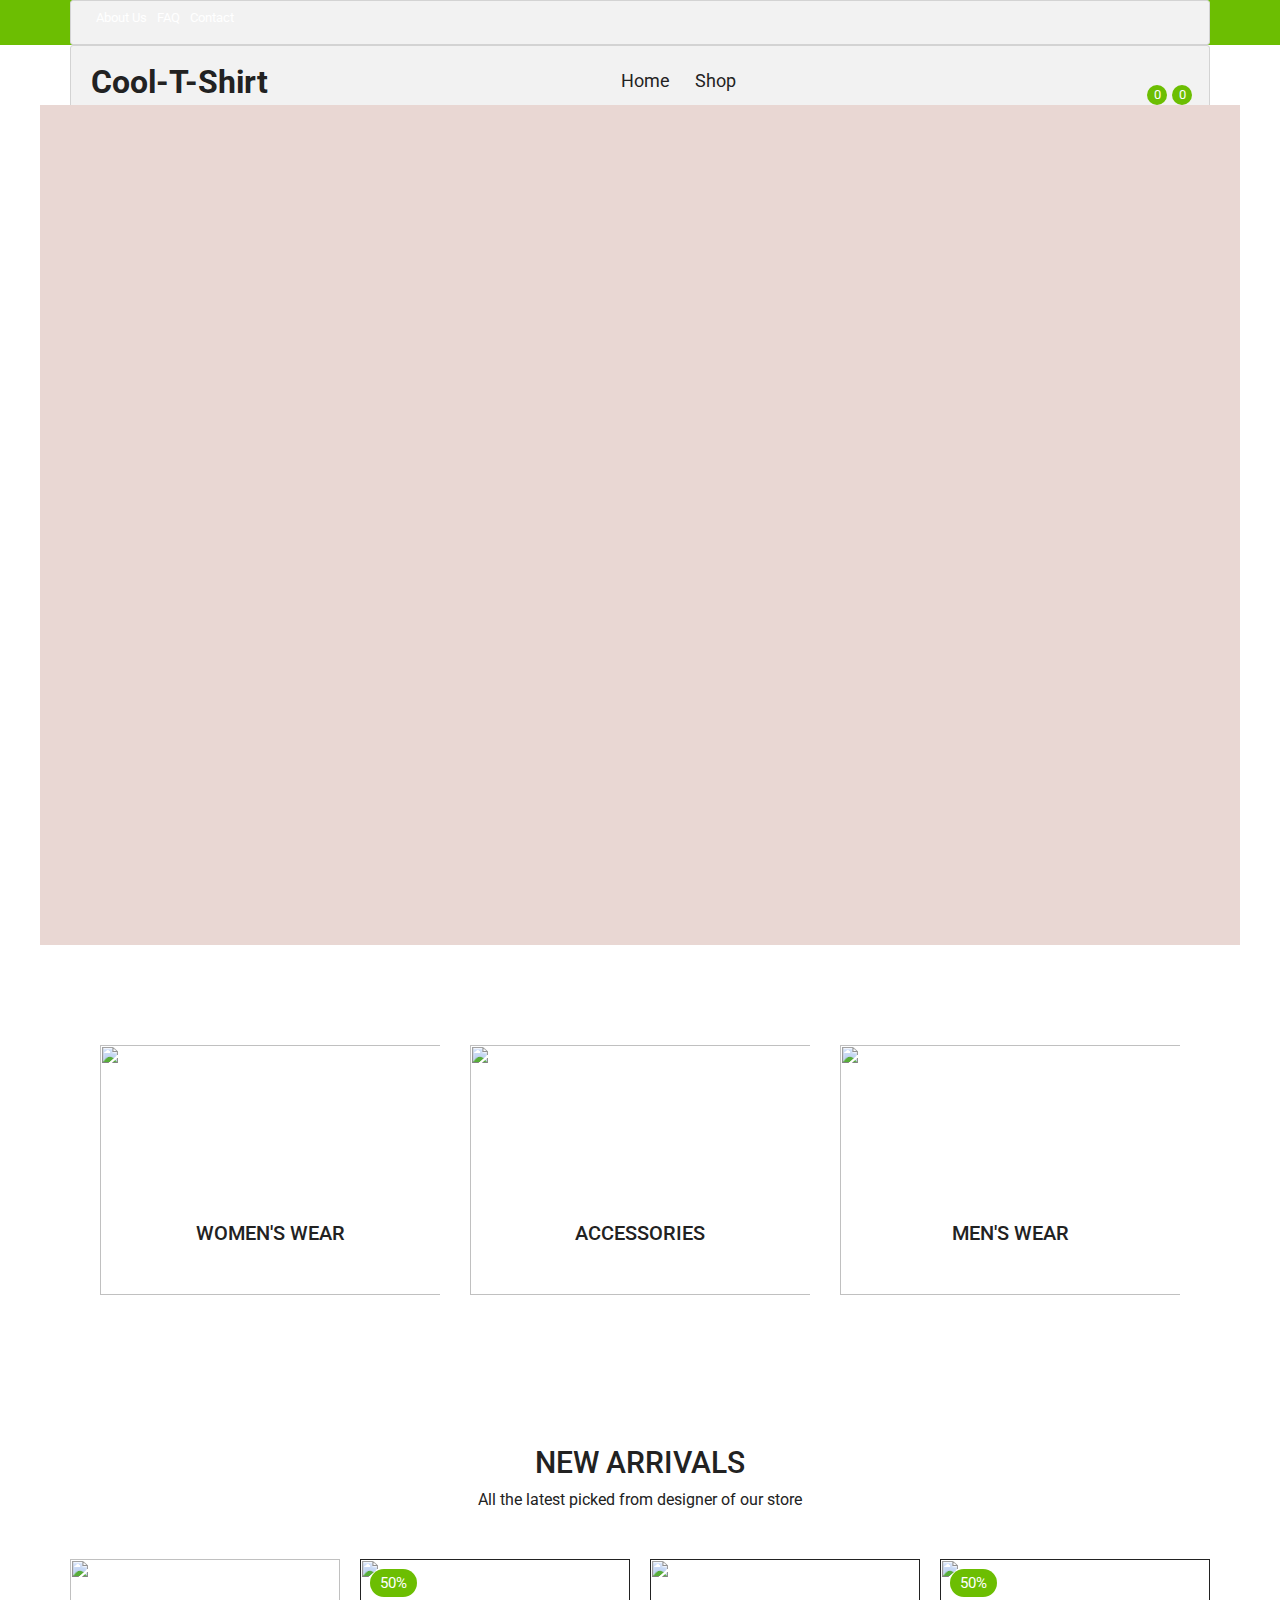
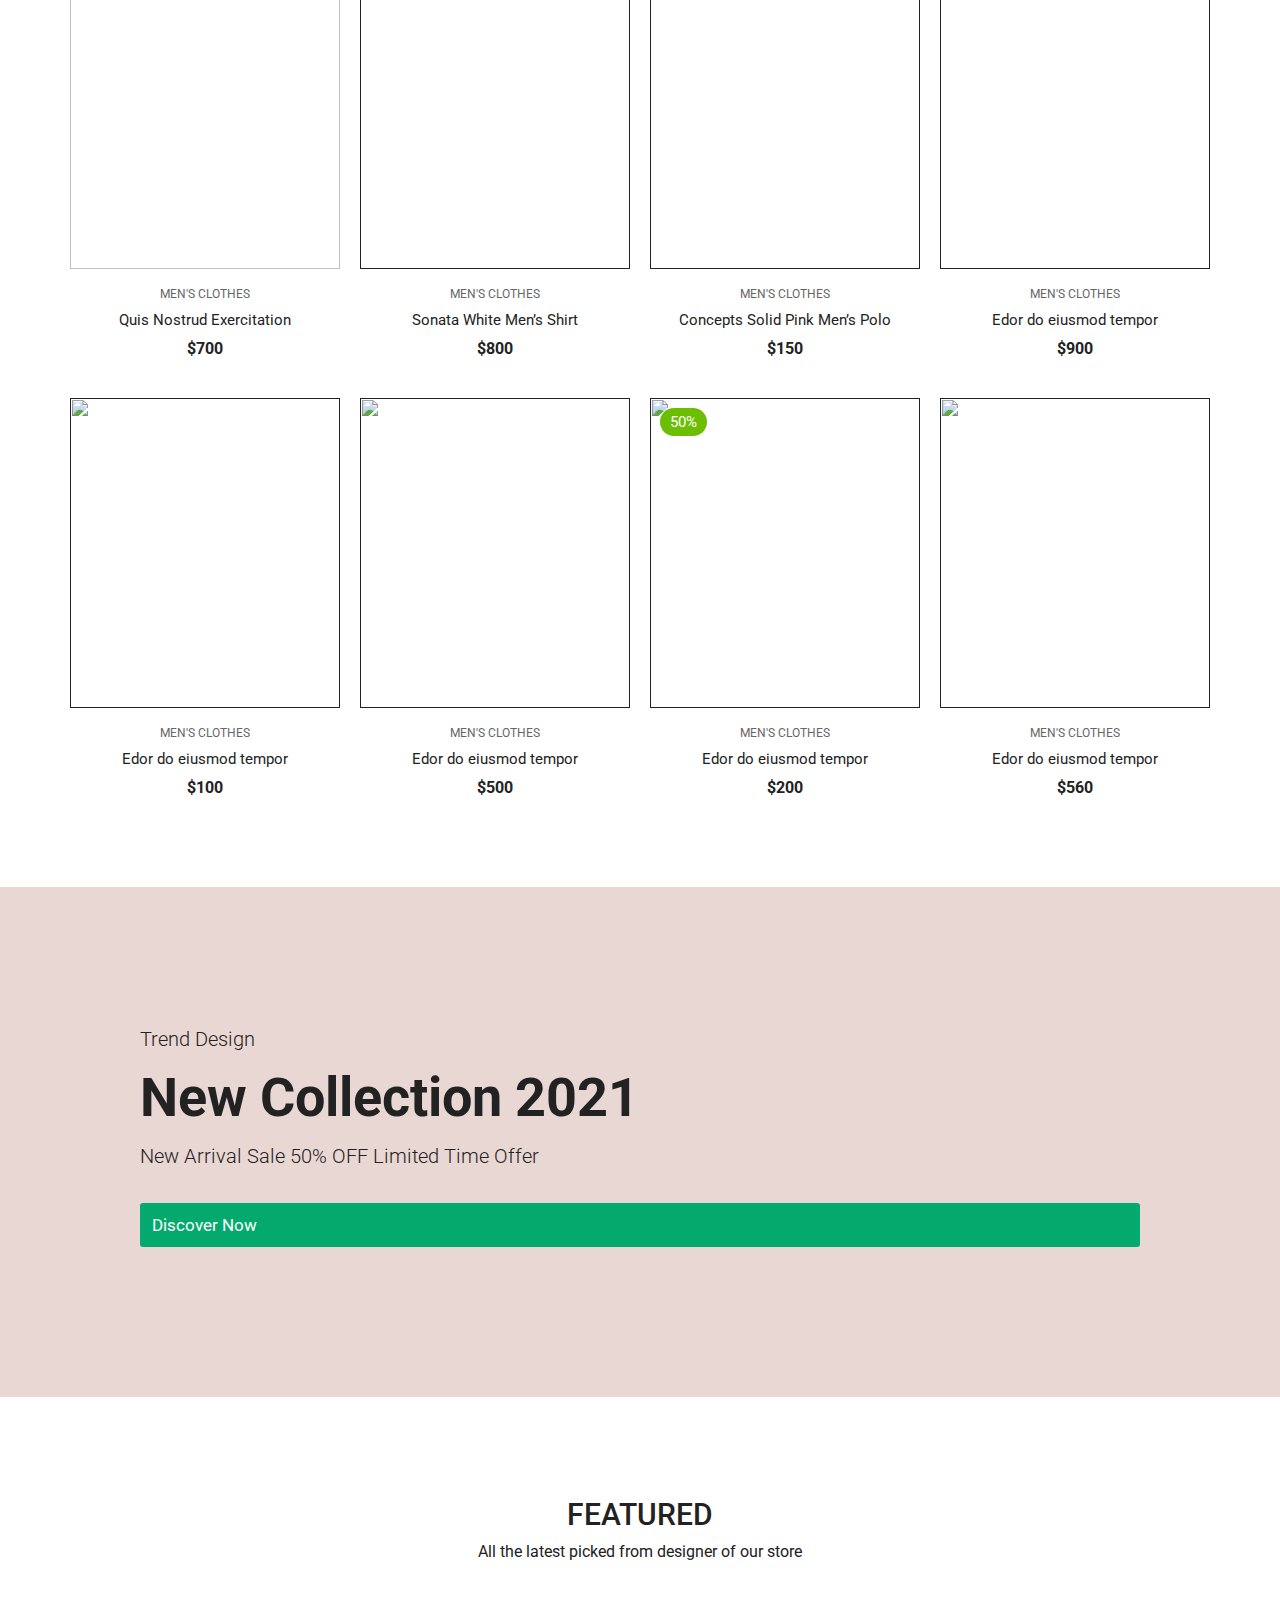
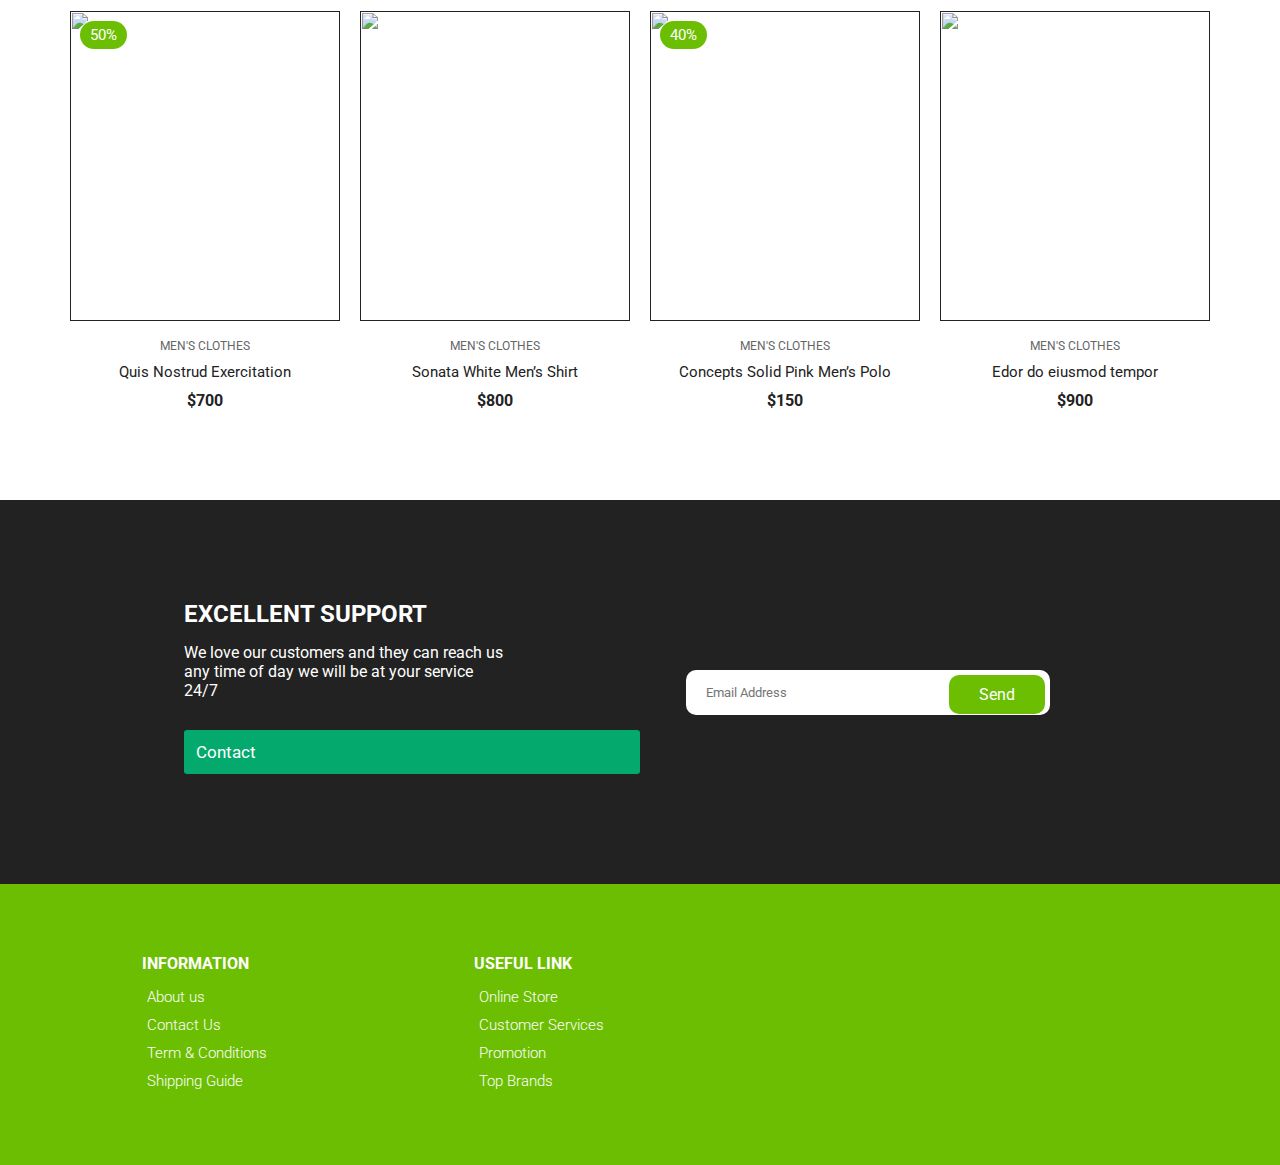
==== index.html @ 0cec09f9 "Add files via upload" ====
<!DOCTYPE html>
<html lang="en">
  <head>
    <meta charset="UTF-8" />
    <meta http-equiv="X-UA-Compatible" content="IE=edge" />
    <meta name="viewport" content="width=device-width, initial-scale=1.0" />

    
    <link rel="stylesheet" href="styles.css" >
    <title>ecommerce Website</title>
  </head>
  <body>
    <!-- Header -->
    <header class="header" id="header">
      <!-- Top Nav -->
      <div class="top-nav">
        <div class="container d-flex">
          <p</p>
          <ul class="d-flex">
            <li><a href="#">About Us</a></li>
            <li><a href="#">FAQ</a></li>
            <li><a href="#">Contact</a></li>
          </ul>
        </div>
      </div>
      <div class="navigation">
        <div class="nav-center container d-flex">
        <a href="/" class="logo"><h1>Cool-T-Shirt</h1></a>

          <ul class="nav-list d-flex">
            <li class="nav-item">
              <a href="/" class="nav-link">Home</a>
            </li>
            <li class="nav-item">
              <a href="product.html" class="nav-link">Shop</a>
            </li>

            <li class="icons d-flex">
            <a href="login.html" class="icon">
              <i class="bx bx-user"></i>
            </a>
            <div class="icon">
              <i class="bx bx-search"></i>
            </div>
            <div class="icon">
              <i class="bx bx-heart"></i>
              <span class="d-flex">0</span>
            </div>
            <a href="cart.html" class="icon">
              <i class="bx bx-cart"></i>
              <span class="d-flex">0</span>
            </a>
          </li>
          </ul>

          <div class="icons d-flex">
            <a href="login.html" class="icon">
              <i class="bx bx-user"></i>
            </a>
            <div class="icon">
              <i class="bx bx-search"></i>
            </div>
            <div class="icon">
              <i class="bx bx-heart"></i>
              <span class="d-flex">0</span>
            </div>
            <a href="cart.html" class="icon">
              <i class="bx bx-cart"></i>
              <span class="d-flex">0</span>
            </a>
          </div>

          <div class="hamburger">
            <i class="bx bx-menu-alt-left"></i>
          </div>
        </div>
      </div>

    <div class="hero">
      <div class="glide" id="glide_1">
        <div class="glide__track" data-glide-el="track">
          <ul class="glide__slides">
            <li class="glide__slide">
              <div class="center">
                <div class="left">
                  <span class="">New Inspiration 2020</span>
                  <h1 class="">NEW COLLECTION!</h1>
                  <p>Trending from men's and women's  style collection</p>
                  <a href="#" class="hero-btn">SHOP NOW</a>
                </div>
                <div class="right">
                    <img class="img1" src="./images/hero-1.png" alt="">
                </div>
              </div>
            </li>
            <li class="glide__slide">
              <div class="center">
                <div class="left">
                  <span>New Inspiration 2020</span>
                  <h1>THE PERFECT MATCH!</h1>
                  <p>Trending from men's and women's  style collection</p>
                  <a href="#" class="hero-btn">SHOP NOW</a>
                </div>
                <div class="right">
                  <img class="img2" src="./images/hero-2.png" alt="">
                </div>
              </div>
            </li>
          </ul>
        </div>
      </div>
    </div>
    </header>

    <!-- Categories Section -->
    <section class="section category">
      <div class="cat-center">
        <div class="cat">
          <img src="./images/cat3.jpg" alt="" />
          <div>
            <p>WOMEN'S WEAR</p>
          </div>
        </div>
        <div class="cat">
          <img src="./images/cat2.jpg" alt="" />
          <div>
            <p>ACCESSORIES</p>
          </div>
        </div>
        <div class="cat">
          <img src="./images/cat1.jpg" alt="" />
          <div>
            <p>MEN'S WEAR</p>
          </div>
        </div>
      </div>
    </section>

    <!-- New Arrivals -->
    <section class="section new-arrival">
      <div class="title">
        <h1>NEW ARRIVALS</h1>
        <p>All the latest picked from designer of our store</p>
      </div>

      <div class="product-center">
        <div class="product-item">
          <div class="overlay">
            <a href="productDetails.html" class="product-thumb">
              <img src="./images/product-1.jpg" alt="" />
            </a>
          </div>
          <div class="product-info">
            <span>MEN'S CLOTHES</span>
            <a href="productDetails.html">Quis Nostrud Exercitation</a>
            <h4>$700</h4>
          </div>
          <ul class="icons">
            <li><i class="bx bx-heart"></i></li>
            <li><i class="bx bx-search"></i></li>
            <li><i class="bx bx-cart"></i></li>
          </ul>
        </div>
        <div class="product-item">
          <div class="overlay">
            <a href="" class="product-thumb">
              <img src="./images/product-3.jpg" alt="" />
            </a>
            <span class="discount">50%</span>
          </div>

          <div class="product-info">
            <span>MEN'S CLOTHES</span>
            <a href="">Sonata White Men’s Shirt</a>
            <h4>$800</h4>
          </div>
          <ul class="icons">
            <li><i class="bx bx-heart"></i></li>
            <li><i class="bx bx-search"></i></li>
            <li><i class="bx bx-cart"></i></li>
          </ul>
        </div>
        <div class="product-item">
          <div class="overlay">
            <a href="" class="product-thumb">
              <img src="./images/product-2.jpg" alt="" />
            </a>
          </div>
          <div class="product-info">
            <span>MEN'S CLOTHES</span>
            <a href="">Concepts Solid Pink Men’s Polo</a>
            <h4>$150</h4>
          </div>
          <ul class="icons">
            <li><i class="bx bx-heart"></i></li>
            <li><i class="bx bx-search"></i></li>
            <li><i class="bx bx-cart"></i></li>
          </ul>
        </div>
        <div class="product-item">
          <div class="overlay">
            <a href="" class="product-thumb">
              <img src="./images/product-4.jpg" alt="" />
            </a>
            <span class="discount">50%</span>
          </div>
          <div class="product-info">
            <span>MEN'S CLOTHES</span>
            <a href="">Edor do eiusmod tempor</a>
            <h4>$900</h4>
          </div>
          <ul class="icons">
            <li><i class="bx bx-heart"></i></li>
            <li><i class="bx bx-search"></i></li>
            <li><i class="bx bx-cart"></i></li>
          </ul>
        </div>
        <div class="product-item">
          <div class="overlay">
            <a href="" class="product-thumb">
              <img src="./images/product-5.jpg" alt="" />
            </a>
          </div>
          <div class="product-info">
            <span>MEN'S CLOTHES</span>
            <a href="">Edor do eiusmod tempor</a>
            <h4>$100</h4>
          </div>
          <ul class="icons">
            <li><i class="bx bx-heart"></i></li>
            <li><i class="bx bx-search"></i></li>
            <li><i class="bx bx-cart"></i></li>
          </ul>
        </div>
        <div class="product-item">
          <div class="overlay">
            <a href="" class="product-thumb">
              <img src="./images/product-6.jpg" alt="" />
            </a>
          </div>
          <div class="product-info">
            <span>MEN'S CLOTHES</span>
            <a href="">Edor do eiusmod tempor</a>
            <h4>$500</h4>
          </div>
          <ul class="icons">
            <li><i class="bx bx-heart"></i></li>
            <li><i class="bx bx-search"></i></li>
            <li><i class="bx bx-cart"></i></li>
          </ul>
        </div>
        <div class="product-item">
          <div class="overlay">
            <a href="" class="product-thumb">
              <img src="./images/product-7.jpg" alt="" />
            </a>
            <span class="discount">50%</span>
          </div>
          <div class="product-info">
            <span>MEN'S CLOTHES</span>
            <a href="">Edor do eiusmod tempor</a>
            <h4>$200</h4>
          </div>
          <ul class="icons">
            <li><i class="bx bx-heart"></i></li>
            <li><i class="bx bx-search"></i></li>
            <li><i class="bx bx-cart"></i></li>
          </ul>
        </div>
        <div class="product-item">
          <div class="overlay">
            <a href="" class="product-thumb">
              <img src="./images/product-2.jpg" alt="" />
            </a>
          </div>
          <div class="product-info">
            <span>MEN'S CLOTHES</span>
            <a href="">Edor do eiusmod tempor</a>
            <h4>$560</h4>
          </div>
          <ul class="icons">
            <li><i class="bx bx-heart"></i></li>
            <li><i class="bx bx-search"></i></li>
            <li><i class="bx bx-cart"></i></li>
          </ul>
        </div>
      </div>
    </section>


    <!-- Promo -->

    <section class="section banner">
<div class="left">
  <span class="trend">Trend Design</span>
  <h1>New Collection 2021</h1>
  <p>New Arrival <span class="color">Sale 50% OFF</span> Limited Time Offer</p>
  <a href="#" class="btn btn-1">Discover Now</a>
</div>
<div class="right">
  <img src="./images/banner.png" alt="">
</div>
    </section>




    <!-- Featured -->

    <section class="section new-arrival">
      <div class="title">
        <h1>Featured</h1>
        <p>All the latest picked from designer of our store</p>
      </div>

      <div class="product-center">
        <div class="product-item">
          <div class="overlay">
            <a href="" class="product-thumb">
              <img src="./images/product-7.jpg" alt="" />
            </a>
            <span class="discount">50%</span>
          </div>
          <div class="product-info">
            <span>MEN'S CLOTHES</span>
            <a href="">Quis Nostrud Exercitation</a>
            <h4>$700</h4>
          </div>
          <ul class="icons">
            <li><i class="bx bx-heart"></i></li>
            <li><i class="bx bx-search"></i></li>
            <li><i class="bx bx-cart"></i></li>
          </ul>
        </div>
        <div class="product-item">
          <div class="overlay">
            <a href="" class="product-thumb">
              <img src="./images/product-4.jpg" alt="" />
            </a>
          </div>

          <div class="product-info">
            <span>MEN'S CLOTHES</span>
            <a href="">Sonata White Men’s Shirt</a>
            <h4>$800</h4>
          </div>
          <ul class="icons">
            <li><i class="bx bx-heart"></i></li>
            <li><i class="bx bx-search"></i></li>
            <li><i class="bx bx-cart"></i></li>
          </ul>
        </div>
        <div class="product-item">
          <div class="overlay">
            <a href="" class="product-thumb">
              <img src="./images/product-1.jpg" alt="" />
            </a>
            <span class="discount">40%</span>
          </div>
          <div class="product-info">
            <span>MEN'S CLOTHES</span>
            <a href="">Concepts Solid Pink Men’s Polo</a>
            <h4>$150</h4>
          </div>
          <ul class="icons">
            <li><i class="bx bx-heart"></i></li>
            <li><i class="bx bx-search"></i></li>
            <li><i class="bx bx-cart"></i></li>
          </ul>
        </div>
        <div class="product-item">
          <div class="overlay">
            <a href="" class="product-thumb">
              <img src="./images/product-6.jpg" alt="" />
            </a>
          </div>
          <div class="product-info">
            <span>MEN'S CLOTHES</span>
            <a href="">Edor do eiusmod tempor</a>
            <h4>$900</h4>
          </div>
          <ul class="icons">
            <li><i class="bx bx-heart"></i></li>
            <li><i class="bx bx-search"></i></li>
            <li><i class="bx bx-cart"></i></li>
          </ul>
        </div>

    </section>

    <!-- Contact -->
    <section class="section contact">
      <div class="row">
        <div class="col">
          <h2>EXCELLENT SUPPORT</h2>
          <p>We love our customers and they can reach us any time
          of day we will be at your service 24/7</p>
          <a href="" class="btn btn-1">Contact</a>
        </div>
        <div class="col">
          <form action="">
            <div>
              <input type="email" placeholder="Email Address">
            <a href="">Send</a>
            </div>
          </form>
        </div>
      </div>
    </section>

    <!-- Footer -->
    <footer class="footer">
      <div class="row">
        <div class="col d-flex">
          <h4>INFORMATION</h4>
          <a href="">About us</a>
          <a href="">Contact Us</a>
          <a href="">Term & Conditions</a>
          <a href="">Shipping Guide</a>
        </div>
        <div class="col d-flex">
          <h4>USEFUL LINK</h4>
          <a href="">Online Store</a>
          <a href="">Customer Services</a>
          <a href="">Promotion</a>
          <a href="">Top Brands</a>
        </div>
        <div class="col d-flex">
          <span><i class='bx bxl-facebook-square'></i></span>
          <span><i class='bx bxl-instagram-alt' ></i></span>
          <span><i class='bx bxl-github' ></i></span>
          <span><i class='bx bxl-twitter' ></i></span>
          <span><i class='bx bxl-pinterest' ></i></span>
        </div>
      </div>
    </footer>


  <!-- PopUp -->
  <div class="popup hide-popup">
    <div class="popup-content">
      <div class="popup-close">
        <i class='bx bx-x'></i>
      </div>
      <div class="popup-left">
        <div class="popup-img-container">
          <img class="popup-img" src="./images/popup.jpg" alt="popup">
        </div>
      </div>
      <div class="popup-right">
        <div class="right-content">
          <h1>Get Discount <span>50%</span> Off</h1>
          <p>Sign up to our newsletter and save 30% for you next purchase. No spam, we promise!
          </p>
          <form action="#">
            <input type="email" placeholder="Enter your email..." class="popup-form">
            <a href="#">Subscribe</a>
          </form>
        </div>
      </div>
    </div>
  </div>

  </body>
  <script src="https://cdnjs.cloudflare.com/ajax/libs/Glide.js/3.4.1/glide.min.js"></script>
  <script src="./js/slider.js"></script>
  <script src="./js/index.js"></script>
</html>
---- styles.css ----
@import url("https://fonts.googleapis.com/css2?family=Roboto:wght@100;300;400;500;700&display=swap");
/* Color Variables */
:root {
  --white: #fff;
  --black: #222;
  --green: #6cbe02;
  --grey1: #f0f0f0;
  --grey2: #e9d7d3;
}

/* Basic Reset */
*,
*::before,
*::after {
  margin: 0;
  padding: 0;
  box-sizing: inherit;
}

html {
  box-sizing: border-box;
  font-size: 62.5%;
}

body {
  font-family: "Roboto", sans-serif;
  font-size: 1.6rem;
  background-color: var(--white);
  color: var(--black);
  font-weight: 400;
  font-style: normal;
}

a {
  text-decoration: none;
  color: var(--black);
}

li {
  list-style: none;
}

.container {
  max-width: 114rem;
  margin: 0 auto;
  padding: 0 3rem;
}

.d-flex {
  display: flex;
  align-items: center;
}

/*
=================
Header
=================
*/

.header {
  position: relative;
  min-height: 100vh;
  overflow-x: hidden;
}

.top-nav {
  background-color: var(--green);
  font-size: 1.3rem;
  color: var(--white);
}

.top-nav div {
  justify-content: space-between;
  height: 4.5rem;
}

.top-nav a {
  color: var(--white);
  padding: 0 0.5rem;
}

/*
=================
Navigation
=================
*/
.navigation {
  height: 6rem;
  line-height: 6rem;
}

.nav-center {
  justify-content: space-between;
}

.nav-list .icons {
  display: none;
}

.nav-center .nav-item:not(:last-child) {
  margin-right: 0.5rem;
}

.nav-center .nav-link {
  font-size: 1.8rem;
  padding: 1rem;
}

.nav-center .nav-link:hover {
  color: var(--green);
}

.nav-center .hamburger {
  display: none;
  font-size: 2.3rem;
  color: var(--black);
  cursor: pointer;
}

/* Icons */

.icon {
  cursor: pointer;
  font-size: 2.5rem;
  padding: 0 1rem;
  color: #555;
  position: relative;
}

.icon:not(:last-child) {
  margin-right: 0.5rem;
}

.icon span {
  position: absolute;
  top: 3px;
  right: -3px;
  background-color: var(--green);
  color: var(--white);
  border-radius: 50%;
  font-size: 1.3rem;
  height: 2rem;
  width: 2rem;
  justify-content: center;
}

@media only screen and (max-width: 768px) {
  .nav-list {
    position: fixed;
    top: 12%;
    left: -35rem;
    flex-direction: column;
    align-items: flex-start;
    box-shadow: 5px 5px 10px rgba(0, 0, 0, 0.2);
    background-color: white;
    height: 100%;
    width: 0%;
    max-width: 35rem;
    z-index: 100;
    transition: all 300ms ease-in-out;
  }

  .nav-list.open {
    left: 0;
    width: 100%;
  }

  .nav-list .nav-item {
    margin: 0 0 1rem 0;
    width: 100%;
  }

  .nav-list .nav-link {
    font-size: 2rem;
    color: var(--black);
  }

  .nav-center .hamburger {
    display: block;
    color: var(--black);
    font-size: 3rem;
  }

  .icons {
    display: none;
  }

  .nav-list .icons {
    display: flex;
  }

  .top-nav ul {
    display: none;
  }

  .top-nav div {
    justify-content: center;
    height: 3rem;
  }
}

/*
=================
Hero Area
=================
*/

.hero,
.hero .glide__slides {
  background-color: var(--grey2);
  position: relative;
  height: calc(100vh - 6rem);
  margin: 0 4rem;
  overflow: hidden;
}

.hero .center {
  display: flex;
  align-items: center;
  justify-content: center;
  position: relative;
  height: 100%;
  padding-top: 3rem;
}

.hero .left {
  position: absolute;
  top: 0%;
  left: 0;
  opacity: 0;
  transition: all 1000ms ease-in-out;
}

.hero .left h1 {
  font-size: 5rem;
  margin: 1rem 0;
}

.hero .left p {
  font-size: 1.6rem;
  margin-bottom: 1rem;
}

.hero .left .hero-btn {
  display: inline-block;
  padding: 1rem 3rem;
  font-size: 1.6rem;
  margin-top: 1rem;
  background-color: var(--green);
  color: white;
}

.hero .right {
  flex: 0 0 50%;
  height: 100%;
  position: relative;
  text-align: center;
}

.hero .right img {
  position: absolute;
  width: 55rem;
  opacity: 0;
  transition: all 1000ms ease-in-out;
}

.center .right img.img1 {
  width: 85%;
  right: -25%;
  bottom: -50%;
}

.center .right img.img2 {
  width: 90%;
  right: -40%;
  bottom: -40%;
}

.glide__slide--active .center .right img {
  bottom: -3%;
  opacity: 1;
}

.glide__slide--active .left {
  opacity: 1;
  top: 35%;
}

/*
======================
Hero Media Query
======================
*/
@media only screen and (max-width: 999px) {
  .glide__slide--active .left {
    top: 15%;
  }

  .center .right img.img1 {
    width: 90%;
  }

  .center .right img.img2 {
    width: 100%;
  }
}

@media only screen and (max-width: 567px) {
  .center .right img.img1 {
    width: 30rem;
  }

  .center .right img.img2 {
    width: 33rem;
  }

  .hero,
  .hero .glide__slides {
    margin: 0;
    padding: 0 3rem;
  }

  .hero .left h1 {
    font-size: 3rem;
  }

  .hero .left span {
    font-size: 1.4rem;
  }
  .hero .left p {
    font-size: 1.5rem;
    width: 80%;
  }
}

/* Category Section */
.section {
  padding: 10rem 0 5rem 0;
  overflow: hidden;
}

.cat-center {
  display: flex;
  align-items: center;
  justify-content: center;
  max-width: 114rem;
  margin: auto;
  padding: 0 3rem;
}

.cat-center .cat {
  max-width: 37rem;
  height: 25rem;
  overflow: hidden;
  position: relative;
  cursor: pointer;
  text-align: center;
}

.cat-center .cat:not(:last-child) {
  margin-right: 3rem;
}

.cat-center .cat img {
  width: 36.5rem;
  height: 100%;
  margin: auto;
  object-fit: cover;
  transition: all 2s ease;
}

.cat-center .cat:hover img {
  transform: scale(1.1);
}

.cat-center .cat div {
  position: absolute;
  bottom: 15%;
  left: 50%;
  transform: translateX(-50%);
  background-color: var(--white);
  width: 18rem;
  height: 5rem;
  line-height: 5rem;
  text-align: center;
  font-size: 2rem;
  font-weight: 500;
}

@media only screen and (max-width: 1200px) {
  .cat-center .cat img {
    width: 30rem;
  }
}

@media only screen and (max-width: 967px) {
  .cat-center .cat {
    max-width: 25rem;
    height: 20rem;
  }

  .cat-center .cat img {
    width: 25rem;
  }
}

@media only screen and (max-width: 768px) {
  .section {
    padding: 5rem 0;
  }

  .cat-center {
    flex-direction: column;
    padding: 3rem;
  }

  .cat-center .cat {
    max-width: 100%;
    height: 30rem;
  }

  .cat-center .cat:not(:last-child) {
    margin-right: 0rem;
    margin-bottom: 5rem;
  }

  .cat-center .cat img {
    width: 100%;
  }
}

/* New Arrivals */
.title {
  text-align: center;
  margin-bottom: 5rem;
}

.title h1 {
  font-size: 3rem;
  text-transform: uppercase;
  margin-bottom: 1rem;
  font-weight: 500;
}

.product-center {
  display: flex;
  align-items: center;
  justify-content: center;
  flex-wrap: wrap;
  max-width: 120rem;
  margin: 0 auto;
  padding: 0 2rem;
}

.product-item {
  position: relative;
  width: 27rem;
  margin: 0 auto;
  margin-bottom: 3rem;
}

.product-thumb img {
  width: 100%;
  height: 31rem;
  object-fit: cover;
  transition: all 500ms linear;
}

.product-info {
  padding: 1rem;
  text-align: center;
}

.product-info span {
  display: inline-block;
  font-size: 1.2rem;
  color: #666;
  margin-bottom: 1rem;
}

.product-info a {
  font-size: 1.5rem;
  display: block;
  margin-bottom: 1rem;
  transition: all 300ms ease;
}

.product-info a:hover {
  color: var(--green);
}

.product-item .icons {
  position: absolute;
  left: 50%;
  top: 35%;
  transform: translateX(-50%);
  display: flex;
  align-items: center;
}

.product-item .icons li {
  background-color: var(--white);
  text-align: center;
  padding: 1rem 1.5rem;
  font-size: 2.3rem;
  cursor: pointer;
  transition: 300ms ease-out;
  transform: translateY(20px);
  visibility: hidden;
  opacity: 0;
}

.product-item .icons li:first-child {
  transition-delay: 0.1s;
}

.product-item .icons li:nth-child(2) {
  transition-delay: 0.2s;
}

.product-item .icons li:nth-child(3) {
  transition-delay: 0.3s;
}

.product-item:hover .icons li {
  visibility: visible;
  opacity: 1;
  transform: translateY(0);
}

.product-item .icons li:not(:last-child) {
  margin-right: 0.5rem;
}

.product-item .icons li:hover {
  background-color: var(--green);
  color: var(--white);
}

.product-item .overlay {
  position: relative;
  overflow: hidden;
  cursor: pointer;
  width: 100%;
}

.product-item .overlay::after {
  content: "";
  position: absolute;
  top: 0;
  left: 0;
  width: 100%;
  height: 100%;
  background-color: rgba(0, 0, 0, 0.5);
  visibility: hidden;
  opacity: 0;
  transition: 300ms ease-out;
}

.product-item:hover .overlay::after {
  visibility: visible;
  opacity: 1;
}

.product-item:hover .product-thumb img {
  transform: scale(1.1);
}

.product-item .discount {
  position: absolute;
  top: 1rem;
  left: 1rem;
  background-color: var(--green);
  padding: 0.5rem 1rem;
  color: var(--white);
  border-radius: 2rem;
  font-size: 1.5rem;
}

@media only screen and (max-width: 567px) {
  .product-center {
    max-width: 100%;
    padding: 0 1rem;
  }

  .product-item {
    width: 40%;
    margin-bottom: 3rem;
  }

  .product-thumb img {
    height: 20rem;
  }

  .product-item {
    margin-right: 2rem;
  }

  .product-item .icons li {
    padding: 0.5rem 1rem;
    font-size: 1.8rem;
  }
}

/* Banner */

.banner {
  position: relative;
  background-color: var(--grey2);
  padding: 14rem;
}

.banner .right img {
  position: absolute;
  bottom: 0;
  right: 0;
  width: 75rem;
}

.banner .trend,
.banner p {
  display: block;
  font-size: 2rem;
  font-weight: 300;
  margin-bottom: 1.5rem;
}

.banner h1 {
  font-size: 5.4rem;
  color: var(--black);
  margin-bottom: 1.5rem;
}

.banner .btn {
  display: inline-block;
  margin-top: 2rem;
}

@media only screen and (max-width: 1200px) {
  .banner {
    padding: 14rem 2rem;
  }

  .banner .right img {
    right: -6%;
    width: 70rem;
  }
}

@media only screen and (max-width: 996px) {
  .banner {
    padding: 8rem 2rem;
  }

  .banner .trend,
  .banner p {
    font-size: 1.5rem;
  }

  .banner h1 {
    font-size: 4rem;
  }

  .banner .right img {
    right: -6%;
    width: 50rem;
  }
}

@media only screen and (max-width: 768px) {
  .banner {
    display: grid;
    grid-template-columns: 1fr;
    height: 80vh;
  }

  .banner .left {
    width: 100%;
    margin-bottom: 3rem;
  }

  .banner .right {
    flex: 0 0 50%;
  }

  .banner .right img {
    right: 0;
    width: 50rem;
    left: 50%;
    transform: translateX(-50%);
  }
}

@media only screen and (max-width: 567px) {
  .banner {
    padding: 8rem 5rem;
  }

  .banner .trend,
  .banner p {
    font-size: 1.3rem;
    margin-bottom: 1rem;
  }

  .banner h1 {
    font-size: 3rem;
    margin-bottom: 1rem;
  }

  .banner .btn {
    padding: 0.8rem 1.7rem;
    font-size: 1.4rem;
  }

  .banner .right img {
    width: 45rem;
  }
}

/* Contact */
.contact {
  background-color: var(--black);
  color: var(--white);
  padding: 10rem 20rem;
}

.contact .row {
  display: grid;
  grid-template-columns: 1fr 1fr;
  align-items: center;
}

.contact .row .col h2 {
  margin-bottom: 1.5rem;
}

.contact .row .col p {
  width: 70%;
  margin-bottom: 2rem;
}

.btn-1 {
  background-color: var(--green);
  color: var(--white);
  display: inline-block;
  border-radius: 1rem;
  padding: 1rem 2rem;
}

.contact form div {
  position: relative;
  width: 80%;
  margin: 0 auto;
}

.contact form input {
  font-family: "Roboto", sans-serif;
  text-indent: 2rem;
  width: 100%;
  border-radius: 1rem;
  padding: 1.5rem 0;
  outline: none;
  border: none;
}

.contact form a {
  position: absolute;
  top: 0;
  right: 0;
  background-color: var(--green);
  color: white;
  margin: 0.5rem;
  padding: 1rem 3rem;
  border-radius: 1rem;
}

@media only screen and (max-width: 996px) {
  .contact {
    padding: 8rem 8rem;
  }
}

@media only screen and (max-width: 768px) {
  .contact .row {
    grid-template-columns: 1fr;
    gap: 5rem 0;
  }

  .contact form div {
    width: 100%;
  }
}

@media only screen and (max-width: 567px) {
  .contact {
    padding: 8rem 1rem;
  }
}

/* Footer */
.footer {
  padding: 7rem 1rem;
  background-color: var(--green);
}

footer .row {
  display: grid;
  grid-template-columns: 1fr 1fr 1fr;
  max-width: 99.6rem;
  margin: 0 auto;
}

.footer .col {
  flex-direction: column;
  color: var(--white);
  align-items: flex-start;
}

.footer .col:last-child {
  flex-direction: row;
  justify-content: center;
}

.footer .col:last-child span {
  font-size: 2.5rem;
  margin-right: 0.5rem;
  color: var(--white);
}

.footer .col a {
  color: var(--white);
  font-size: 1.5rem;
  padding: 0.5rem;
  font-weight: 300;
}

.footer .col h4 {
  margin-bottom: 1rem;
}

@media only screen and (max-width: 567px) {
  footer .row {
    grid-template-columns: 1fr;
    row-gap: 3rem;
  }
}

/* Popup */
.popup {
  position: fixed;
  top: 0;
  left: 0;
  width: 100%;
  height: 100vh;
  background-color: rgba(0, 0, 0, 0.5);
  z-index: 9999;
  transition: 0.3s;
  transform: scale(1);
}

.popup-content {
  position: absolute;
  top: 50%;
  left: 50%;
  width: 90%;
  margin: 0 auto;
  height: 55rem;
  transform: translate(-50%, -50%);
  padding: 1.6rem;
  display: table;
  overflow: hidden;
  background-color: var(--white);
}

.popup-close {
  display: flex;
  align-items: center;
  justify-content: center;
  position: absolute;
  top: 2rem;
  right: 2rem;
  padding: 0.5rem;
  background-color: var(--green);
  border-radius: 50%;
  cursor: pointer;
}

.popup-close {
  font-size: 3rem;
  color: white;
}

.popup-left {
  display: table-cell;
  width: 50%;
  height: 100%;
  vertical-align: middle;
}

.popup-right {
  display: table-cell;
  width: 50%;
  vertical-align: middle;
  padding: 3rem 5rem;
}

.popup-img-container {
  width: 100%;
  overflow: hidden;
}

.popup-img-container img.popup-img {
  display: block;
  width: 60rem;
  height: 45rem;
  max-width: 100%;
  border-radius: 1rem;
  object-fit: cover;
}

.right-content {
  text-align: center;
  width: 85%;
  margin: 0 auto;
}

.right-content h1 {
  font-size: 4rem;
  color: #000;
  margin-bottom: 1.6rem;
}

.right-content h1 span {
  color: var(--green);
}

.right-content p {
  font-size: 1.6rem;
  color: #555;
  margin-bottom: 1.6rem;
}

.popup-form {
  width: 100%;
  padding: 1.5rem 0;
  text-indent: 1rem;
  margin-bottom: 1.6rem;
  border-radius: 3rem;
  background-color: var(--green);
  color: white;
  font-size: 1.8rem;
  border: none;
}

.popup-form::placeholder {
  color: white;
}

.popup-form:focus {
  outline: none;
}

.right-content a:link,
.right-content a:visited {
  display: inline-block;
  padding: 1.8rem 5rem;
  border-radius: 3rem;
  font-weight: 700;
  color: var(--white);
  background-color: var(--black);
  border: 1px solid var(--grey2);
  transition: 0.3s;
}

.right-content a:hover {
  background-color: var(--green);
  border: 1px solid var(--grey2);
  color: var(--black);
}

.hide-popup {
  transform: scale(0.2);
  opacity: 0;
  visibility: hidden;
}

@media only screen and (max-width: 1200px) {
  .right-content {
    width: 100%;
  }

  .right-content h1 {
    font-size: 3.5rem;
    margin-bottom: 1.3rem;
  }
}

@media only screen and (max-width: 998px) {
  .popup-right {
    width: 100%;
  }

  .popup-left {
    display: none;
  }

  .right-content h1 {
    font-size: 5rem;
  }
}

@media only screen and (max-width: 768px) {
  .right-content h1 {
    font-size: 4rem;
  }

  .right-content p {
    font-size: 1.6rem;
  }

  .popup-form {
    width: 90%;
    margin: 0 auto;
    padding: 1.8rem 0;
    margin-bottom: 1.5rem;
  }

  .goto-top:link,
  .goto-top:visited {
    right: 5%;
    bottom: 5%;
  }
}

@media only screen and (max-width: 568px) {
  .popup-right {
    padding: 0 1.6rem;
  }

  .popup-content {
    height: 35rem;
    width: 90%;
    margin: 0 auto;
  }

  .right-content {
    width: 100%;
  }

  .right-content h1 {
    font-size: 3rem;
  }

  .right-content p {
    font-size: 1.4rem;
  }

  .popup-form {
    width: 100%;
    padding: 1.5rem 0;
    margin-bottom: 1.3rem;
  }

  .right-content a:link,
  .right-content a:visited {
    padding: 1.5rem 3rem;
  }

  .popup-close {
    top: 1rem;
    right: 1rem;
    padding: 0.5rem;
  }
}

/* All Products */
.section .top {
  display: flex;
  align-items: center;
  justify-content: space-between;
  margin-bottom: 4rem;
}

.all-products .top select {
  font-family: "Poppins", sans-serif;
  width: 20rem;
  padding: 1rem;
  border: 1px solid #ccc;
  appearance: none;
  outline: none;
}

form {
  position: relative;
  z-index: 1;
}

form span {
  position: absolute;
  top: 50%;
  right: 1rem;
  transform: translateY(-50%);
  font-size: 2rem;
  z-index: 0;
}

@media only screen and (max-width: 768px) {
  .all-products .top select {
    width: 15rem;
  }
}

/* Pagination */
.pagination {
  display: flex;
  align-items: center;
  padding: 3rem 0 5rem 0;
}

.pagination span {
  display: inline-block;
  padding: 1rem 1.5rem;
  border: 1px solid var(--green);
  font-size: 1.8rem;
  margin-bottom: 2rem;
  cursor: pointer;
  transition: all 300ms ease-in-out;
}

.pagination span:hover {
  border: 1px solid var(--green);
  background-color: var(--green);
  color: #fff;
}

/* Cart Items */
.cart {
  margin: 10rem auto;
}

table {
  width: 100%;
  border-collapse: collapse;
}

.cart-info {
  display: flex;
  flex-wrap: wrap;
}

th {
  text-align: left;
  padding: 0.5rem;
  color: #fff;
  background-color: var(--green);
  font-weight: normal;
}

td {
  padding: 1rem 0.5rem;
}

td input {
  width: 5rem;
  height: 3rem;
  padding: 0.5rem;
}

td a {
  color: orangered;
  font-size: 1.4rem;
}

td img {
  width: 8rem;
  height: 8rem;
  margin-right: 1rem;
}

.total-price {
  display: flex;
  align-items: flex-end;
  flex-direction: column;
  margin-top: 2rem;
}

.total-price table {
  border-top: 3px solid var(--green);
  width: 100%;
  max-width: 35rem;
}

td:last-child {
  text-align: right;
}

th:last-child {
  text-align: right;
}

.checkout {
  display: inline-block;
  background-color: var(--green);
  color: white;
  padding: 1rem;
  margin-top: 1rem;
}

@media only screen and (max-width: 567px) {
  .cart-info p {
    display: none;
  }
}

/* Product Details */
.product-detail .details {
  display: grid;
  grid-template-columns: 1fr 1.2fr;
  gap: 7rem;
}

.product-detail .left {
  display: flex;
  flex-direction: column;
}

.product-detail .left .main {
  text-align: center;
  background-color: #f6f2f1;
  margin-bottom: 2rem;
  height: 45rem;
}

.product-detail .left .main img {
  object-fit: cover;
  height: 100%;
  width: 100%;
}

.product-detail .right span {
  display: inline-block;
  font-size: 1.5rem;
  margin-bottom: 1rem;
}

.product-detail .right h1 {
  font-size: 4rem;
  line-height: 1.2;
  margin-bottom: 2rem;
}

.product-detail .right .price {
  font-size: 600;
  font-size: 2rem;
  color: var(--green);
  margin-bottom: 2rem;
}

.product-detail .right div {
  display: inline-block;
  position: relative;
  z-index: -1;
}

.product-detail .right select {
  font-family: "Poppins", sans-serif;
  width: 20rem;
  padding: 0.7rem;
  border: 1px solid #ccc;
  appearance: none;
  outline: none;
}

.product-detail form {
  margin-bottom: 2rem;
  z-index: 0;
}

.product-detail form span {
  position: absolute;
  top: 50%;
  right: 1rem;
  transform: translateY(-50%);
  font-size: 2rem;
  z-index: 0;
}

.product-detail .form {
  margin-bottom: 3rem;
}

.product-detail .form input {
  padding: 0.8rem;
  text-align: center;
  width: 3.5rem;
  margin-right: 2rem;
}

.product-detail .form .addCart {
  background: var(--green);
  padding: 0.8rem 4rem;
  color: #fff;
  border-radius: 3rem;
}

.product-detail h3 {
  text-transform: uppercase;
  margin-bottom: 2rem;
}

@media only screen and (max-width: 996px) {
  .product-detail .left {
    width: 30rem;
    height: 45rem;
  }

  .product-detail .details {
    gap: 3rem;
  }
}

@media only screen and (max-width: 650px) {
  .product-detail .details {
    grid-template-columns: 1fr;
  }

  .product-detail .right {
    margin-top: 1rem;
  }

  .product-detail .left {
    width: 100%;
    height: 45rem;
  }

  .product-detail .details {
    gap: 3rem;
  }
}

/* Login Form */
.login-form {
  padding: 5rem 0;
  max-width: 50rem;
  margin: 5rem auto;
}

.login-form form {
  display: flex;
  flex-direction: column;
}

.login-form form h1 {
  margin-bottom: 1rem;
}
.login-form form p {
  margin-bottom: 2rem;
}

.login-form form label {
  margin-bottom: 1rem;
}

.login-form form input {
  border: 1px solid #ccc;
  outline: none;
  padding: 1.5rem 0;
  text-indent: 1rem;
  font-size: 1.6rem;
  margin-bottom: 2rem;
  border-radius: 0.5rem;
}

.login-form form input::placeholder {
  font-size: 1.6rem;
  color: #222;
}

.login-form form .buttons {
  margin-top: 1rem;
}

.login-form form button {
  outline: none;
  border: none;
  font-size: 1.6rem;
  padding: 1rem 3rem;
  margin-right: 1.5rem;
  background-color: var(--green);
  color: white;
  cursor: pointer;
}

.login-form form p a {
  color: dodgerblue;
}

.row {
  display: -ms-flexbox; /* IE10 */
  display: flex;
  -ms-flex-wrap: wrap; /* IE10 */
  flex-wrap: wrap;
  margin: 0 -16px;
}

.col-25 {
  -ms-flex: 25%; /* IE10 */
  flex: 25%;
}

.col-50 {
  -ms-flex: 50%; /* IE10 */
  flex: 50%;
}

.col-75 {
  -ms-flex: 75%; /* IE10 */
  flex: 75%;
}

.col-25,
.col-50,
.col-75 {
  padding: 0 16px;
}

.container {
  background-color: #f2f2f2;
  padding: 5px 20px 15px 20px;
  border: 1px solid lightgrey;
  border-radius: 3px;
}

input[type=text] {
  width: 100%;
  margin-bottom: 20px;
  padding: 12px;
  border: 1px solid #ccc;
  border-radius: 3px;
}

label {
  margin-bottom: 10px;
  display: block;
}

.icon-container {
  margin-bottom: 20px;
  padding: 7px 0;
  font-size: 24px;
}

.btn {
  background-color: #04AA6D;
  color: white;
  padding: 12px;
  margin: 10px 0;
  border: none;
  width: 100%;
  border-radius: 3px;
  cursor: pointer;
  font-size: 17px;
}

.btn:hover {
  background-color: #45a049;
}

span.price {
  float: right;
  color: grey;
}

/* Responsive layout - when the screen is less than 800px wide, make the two columns stack on top of each other instead of next to each other (and change the direction - make the "cart" column go on top) */
@media (max-width: 800px) {
  .row {
    flex-direction: column-reverse;
  }
  .col-25 {
    margin-bottom: 20px;
  }
}
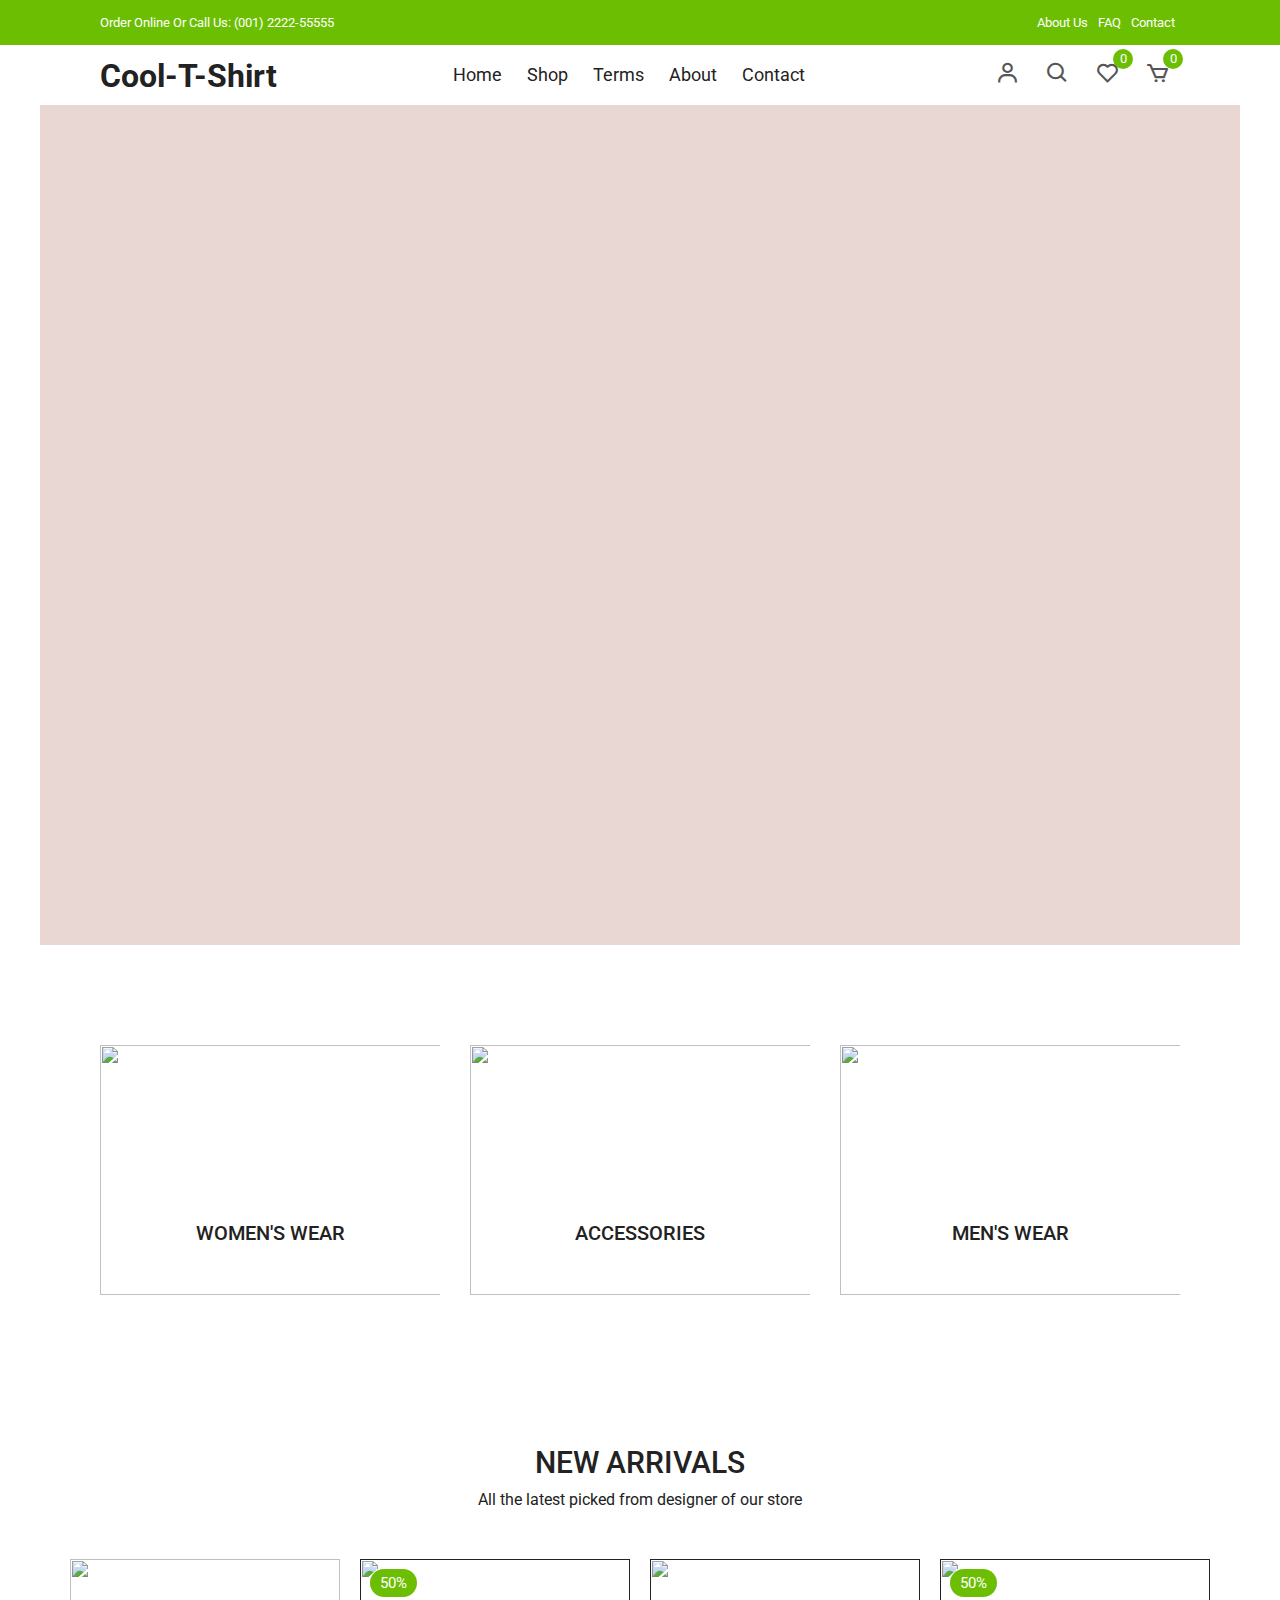
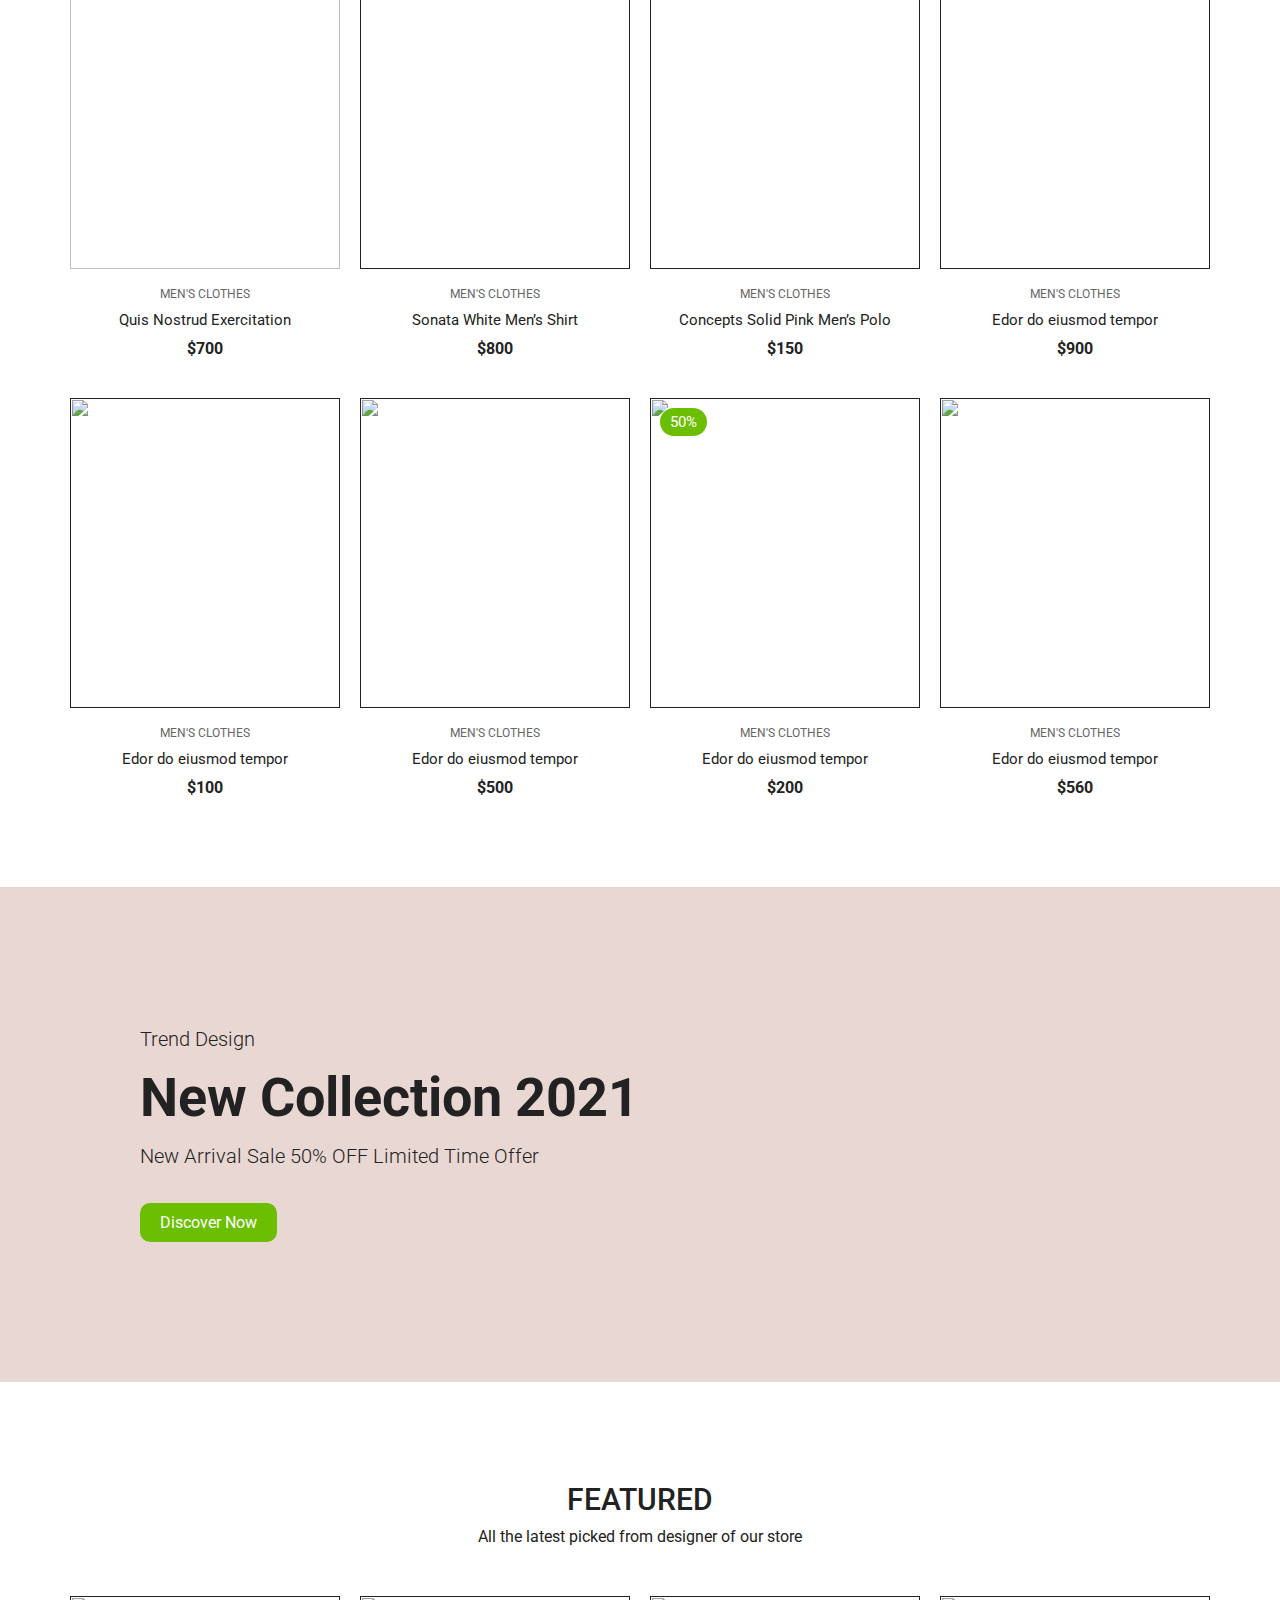
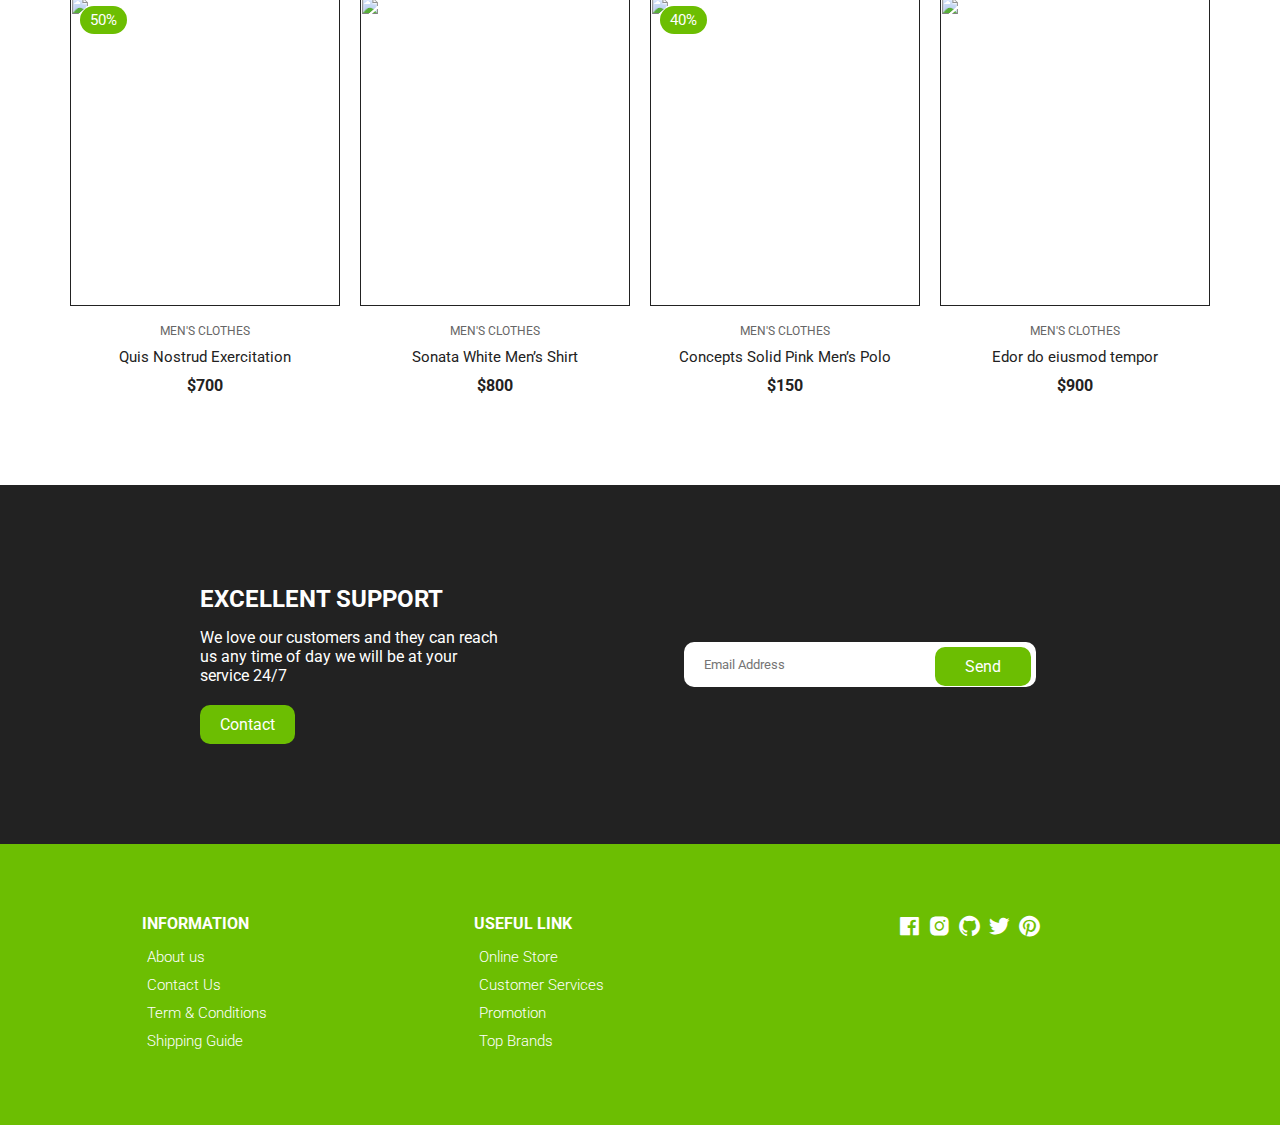
==== commit 51ee2fbf: "Add files via upload" ====
--- a/index.html
+++ b/index.html
@@ -4,8 +4,16 @@
     <meta charset="UTF-8" />
     <meta http-equiv="X-UA-Compatible" content="IE=edge" />
     <meta name="viewport" content="width=device-width, initial-scale=1.0" />
-
-    
+  
+    <!-- Boxicons -->
+    <link
+      href="https://unpkg.com/boxicons@2.0.7/css/boxicons.min.css"
+      rel="stylesheet"
+    />
+    <!-- Glide js -->
+    <link rel="stylesheet" href="https://cdnjs.cloudflare.com/ajax/libs/Glide.js/3.4.1/css/glide.core.css">
+    <link rel="stylesheet" href="https://cdnjs.cloudflare.com/ajax/libs/Glide.js/3.4.1/css/glide.theme.css">
+    <!-- Custom StyleSheet -->
     <link rel="stylesheet" href="styles.css" >
     <title>ecommerce Website</title>
   </head>
@@ -15,7 +23,7 @@
       <!-- Top Nav -->
       <div class="top-nav">
         <div class="container d-flex">
-          <p</p>
+          <p>Order Online Or Call Us: (001) 2222-55555</p>
           <ul class="d-flex">
             <li><a href="#">About Us</a></li>
             <li><a href="#">FAQ</a></li>
@@ -34,7 +42,15 @@
             <li class="nav-item">
               <a href="product.html" class="nav-link">Shop</a>
             </li>
-
+            <li class="nav-item">
+            <a href="#terms" class="nav-link">Terms</a>
+            </li>
+            <li class="nav-item">
+              <a href="#about" class="nav-link">About</a>
+            </li>
+            <li class="nav-item">
+              <a href="#contact" class="nav-link">Contact</a>
+            </li>
             <li class="icons d-flex">
             <a href="login.html" class="icon">
               <i class="bx bx-user"></i>
@@ -306,7 +322,7 @@
 
 
     <!-- Featured -->
-
+  
     <section class="section new-arrival">
       <div class="title">
         <h1>Featured</h1>
--- a/styles.css
+++ b/styles.css
@@ -1,4 +1,6 @@
+/* Fonts */
 @import url("https://fonts.googleapis.com/css2?family=Roboto:wght@100;300;400;500;700&display=swap");
+
 /* Color Variables */
 :root {
   --white: #fff;
@@ -51,7 +53,7 @@
   align-items: center;
 }
 
-/*
+/* 
 =================
 Header
 =================
@@ -79,7 +81,7 @@
   padding: 0 0.5rem;
 }
 
-/*
+/* 
 =================
 Navigation
 =================
@@ -199,7 +201,7 @@
   }
 }
 
-/*
+/* 
 =================
 Hero Area
 =================
@@ -1394,89 +1396,3 @@
 .login-form form p a {
   color: dodgerblue;
 }
-
-.row {
-  display: -ms-flexbox; /* IE10 */
-  display: flex;
-  -ms-flex-wrap: wrap; /* IE10 */
-  flex-wrap: wrap;
-  margin: 0 -16px;
-}
-
-.col-25 {
-  -ms-flex: 25%; /* IE10 */
-  flex: 25%;
-}
-
-.col-50 {
-  -ms-flex: 50%; /* IE10 */
-  flex: 50%;
-}
-
-.col-75 {
-  -ms-flex: 75%; /* IE10 */
-  flex: 75%;
-}
-
-.col-25,
-.col-50,
-.col-75 {
-  padding: 0 16px;
-}
-
-.container {
-  background-color: #f2f2f2;
-  padding: 5px 20px 15px 20px;
-  border: 1px solid lightgrey;
-  border-radius: 3px;
-}
-
-input[type=text] {
-  width: 100%;
-  margin-bottom: 20px;
-  padding: 12px;
-  border: 1px solid #ccc;
-  border-radius: 3px;
-}
-
-label {
-  margin-bottom: 10px;
-  display: block;
-}
-
-.icon-container {
-  margin-bottom: 20px;
-  padding: 7px 0;
-  font-size: 24px;
-}
-
-.btn {
-  background-color: #04AA6D;
-  color: white;
-  padding: 12px;
-  margin: 10px 0;
-  border: none;
-  width: 100%;
-  border-radius: 3px;
-  cursor: pointer;
-  font-size: 17px;
-}
-
-.btn:hover {
-  background-color: #45a049;
-}
-
-span.price {
-  float: right;
-  color: grey;
-}
-
-/* Responsive layout - when the screen is less than 800px wide, make the two columns stack on top of each other instead of next to each other (and change the direction - make the "cart" column go on top) */
-@media (max-width: 800px) {
-  .row {
-    flex-direction: column-reverse;
-  }
-  .col-25 {
-    margin-bottom: 20px;
-  }
-}
